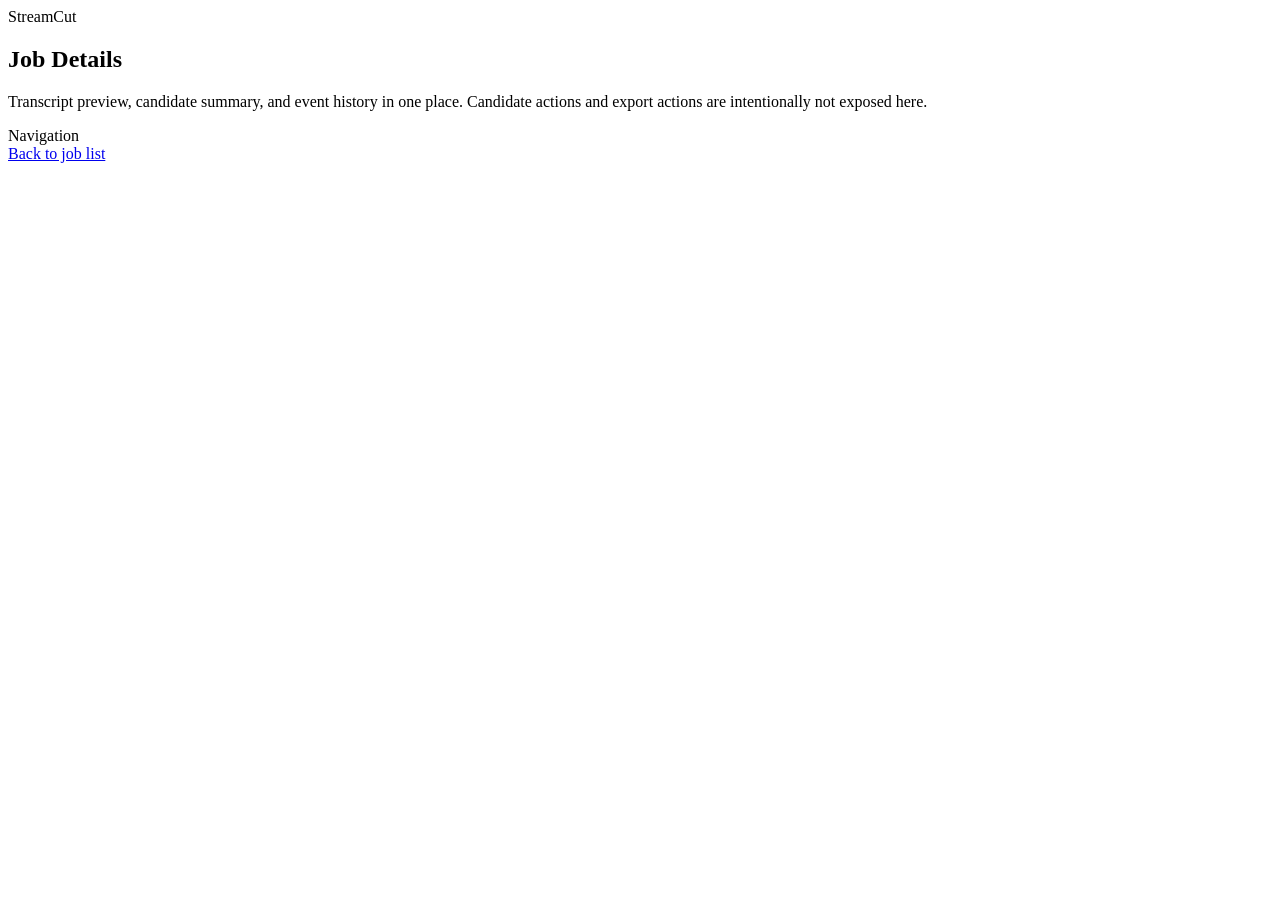
==== src/main/resources/static/job.html @ d37d9941 "TASK-021 add lightweight job review ui" ====
<!doctype html>
<html lang="en">
<head>
  <meta charset="UTF-8">
  <meta name="viewport" content="width=device-width, initial-scale=1.0">
  <title>Job Details - StreamCut Project</title>
  <link rel="stylesheet" href="/styles.css">
  <script defer src="/app.js"></script>
</head>
<body data-page="job">
  <main class="app-shell">
    <section class="hero">
      <div>
        <span class="eyebrow">StreamCut</span>
        <h1>Job Details</h1>
        <p>Transcript preview, candidate summary, and event history in one place. Candidate actions and export actions are intentionally not exposed here.</p>
      </div>
      <div class="hero-meta">
        <div class="kicker">Navigation</div>
        <a href="/index.html">Back to job list</a>
      </div>
    </section>

    <div data-page-root></div>
  </main>
</body>
</html>
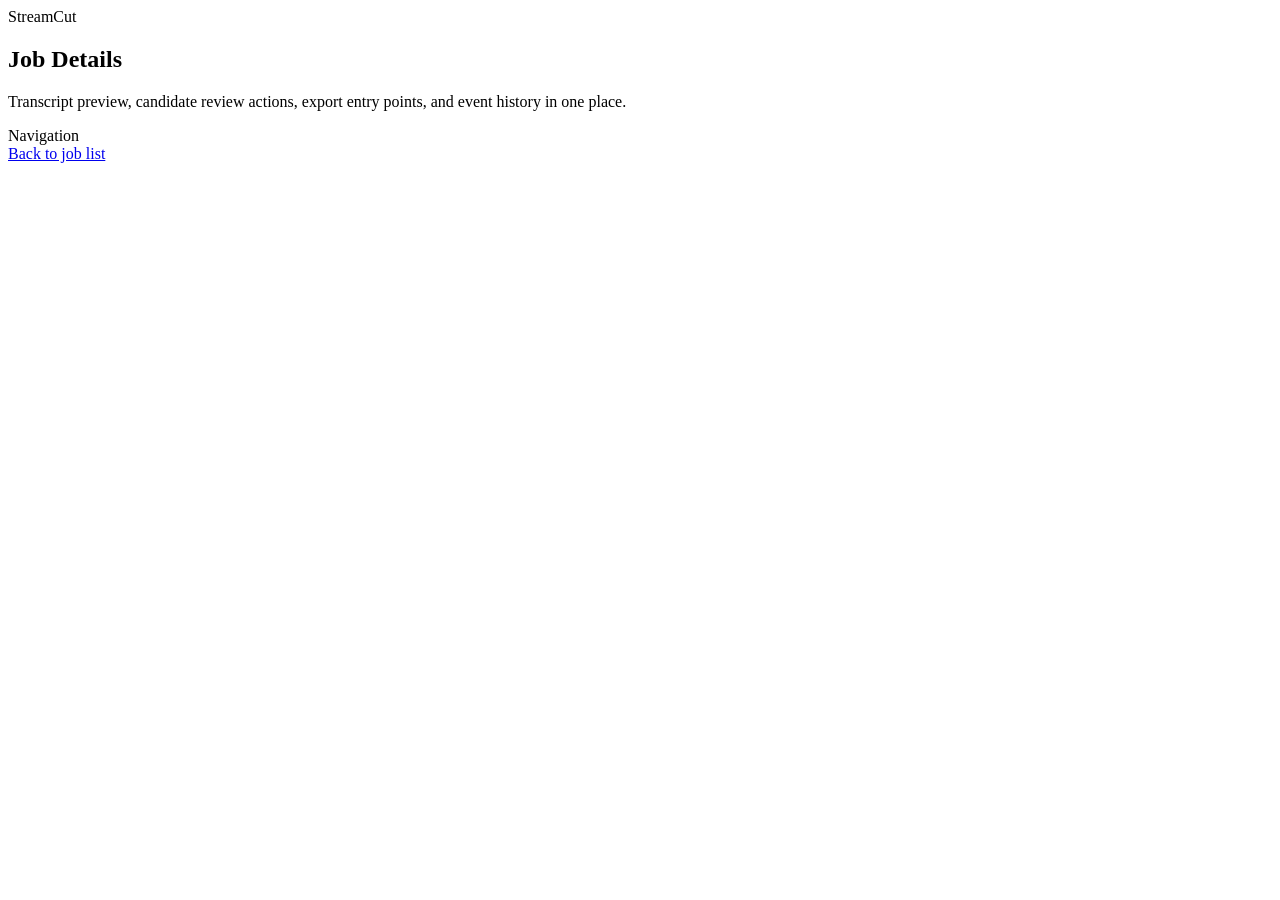
==== commit 2ac15353: "TASK-022 add candidate review actions" ====
--- a/src/main/resources/static/job.html
+++ b/src/main/resources/static/job.html
@@ -13,7 +13,7 @@
       <div>
         <span class="eyebrow">StreamCut</span>
         <h1>Job Details</h1>
-        <p>Transcript preview, candidate summary, and event history in one place. Candidate actions and export actions are intentionally not exposed here.</p>
+        <p>Transcript preview, candidate review actions, export entry points, and event history in one place.</p>
       </div>
       <div class="hero-meta">
         <div class="kicker">Navigation</div>
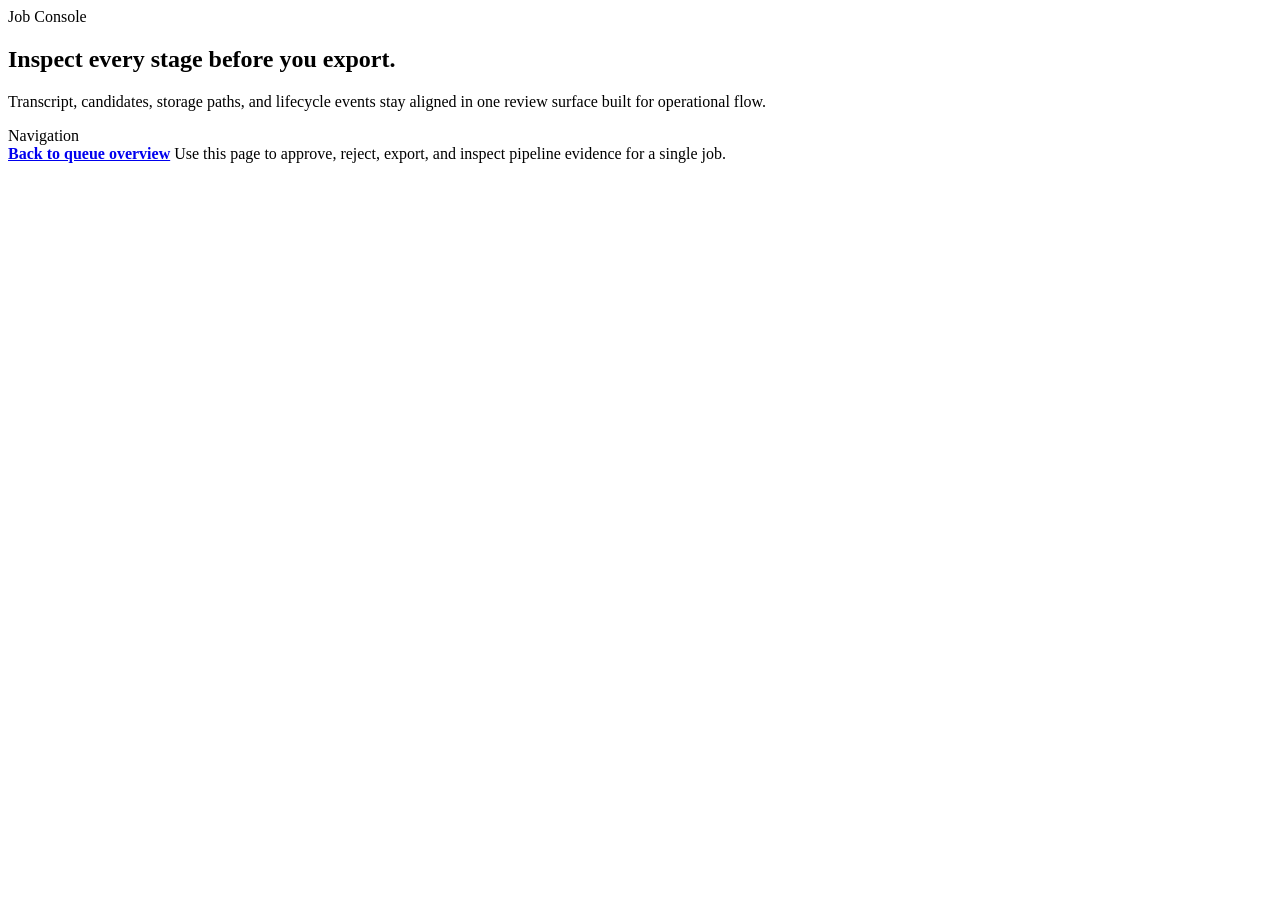
==== commit ce2070ff: "feat(ui): surface export runtime state in review dashboard" ====
--- a/src/main/resources/static/job.html
+++ b/src/main/resources/static/job.html
@@ -4,6 +4,9 @@
   <meta charset="UTF-8">
   <meta name="viewport" content="width=device-width, initial-scale=1.0">
   <title>Job Details - StreamCut Project</title>
+  <link rel="preconnect" href="https://fonts.googleapis.com">
+  <link rel="preconnect" href="https://fonts.gstatic.com" crossorigin>
+  <link href="https://fonts.googleapis.com/css2?family=Inter:wght@400;500;600&display=swap" rel="stylesheet">
   <link rel="stylesheet" href="/styles.css">
   <script defer src="/app.js"></script>
 </head>
@@ -11,13 +14,14 @@
   <main class="app-shell">
     <section class="hero">
       <div>
-        <span class="eyebrow">StreamCut</span>
-        <h1>Job Details</h1>
-        <p>Transcript preview, candidate review actions, export entry points, and event history in one place.</p>
+        <span class="eyebrow">Job Console</span>
+        <h1>Inspect every stage before you export.</h1>
+        <p>Transcript, candidates, storage paths, and lifecycle events stay aligned in one review surface built for operational flow.</p>
       </div>
       <div class="hero-meta">
         <div class="kicker">Navigation</div>
-        <a href="/index.html">Back to job list</a>
+        <strong><a href="/index.html">Back to queue overview</a></strong>
+        <span class="muted">Use this page to approve, reject, export, and inspect pipeline evidence for a single job.</span>
       </div>
     </section>
 
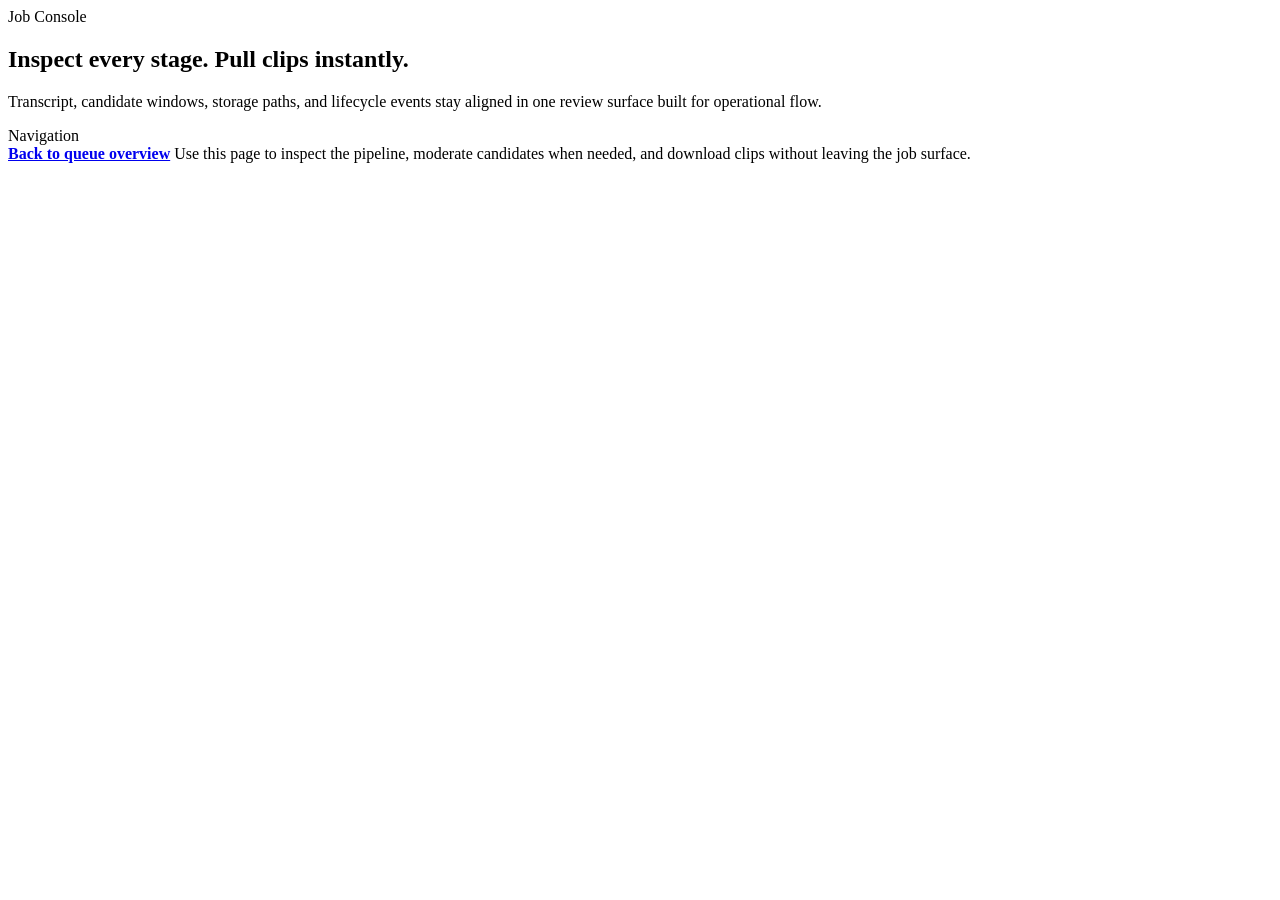
==== commit 5c589090: "feat(task-043): streamline clip preview and live job UX" ====
--- a/src/main/resources/static/job.html
+++ b/src/main/resources/static/job.html
@@ -15,13 +15,13 @@
     <section class="hero">
       <div>
         <span class="eyebrow">Job Console</span>
-        <h1>Inspect every stage before you export.</h1>
-        <p>Transcript, candidates, storage paths, and lifecycle events stay aligned in one review surface built for operational flow.</p>
+        <h1>Inspect every stage. Pull clips instantly.</h1>
+        <p>Transcript, candidate windows, storage paths, and lifecycle events stay aligned in one review surface built for operational flow.</p>
       </div>
       <div class="hero-meta">
         <div class="kicker">Navigation</div>
         <strong><a href="/index.html">Back to queue overview</a></strong>
-        <span class="muted">Use this page to approve, reject, export, and inspect pipeline evidence for a single job.</span>
+        <span class="muted">Use this page to inspect the pipeline, moderate candidates when needed, and download clips without leaving the job surface.</span>
       </div>
     </section>
 
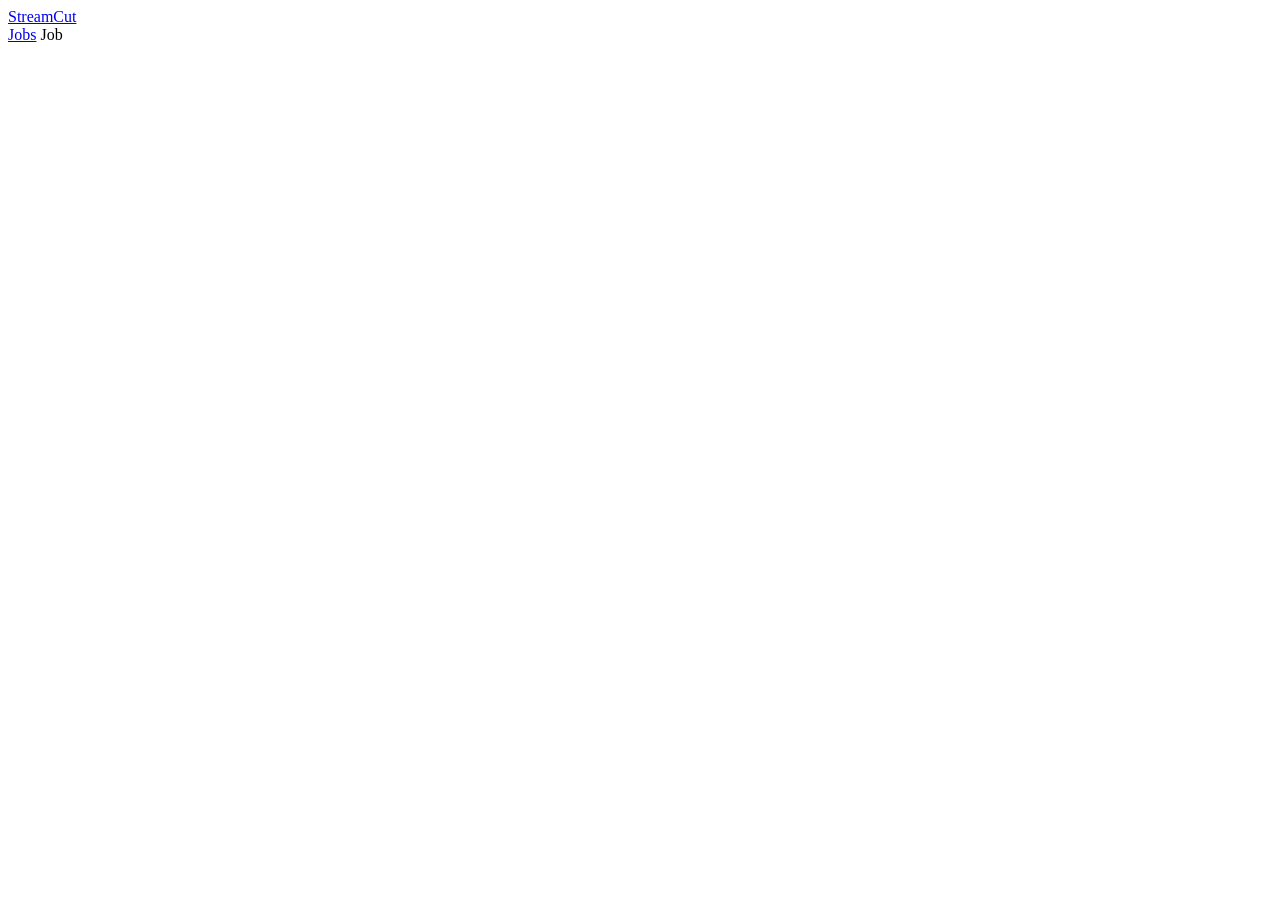
==== commit 83b566eb: "TASK-055 polish operator shell and login pages" ====
--- a/src/main/resources/static/job.html
+++ b/src/main/resources/static/job.html
@@ -6,25 +6,21 @@
   <title>Job Details - StreamCut Project</title>
   <link rel="preconnect" href="https://fonts.googleapis.com">
   <link rel="preconnect" href="https://fonts.gstatic.com" crossorigin>
-  <link href="https://fonts.googleapis.com/css2?family=Inter:wght@400;500;600&display=swap" rel="stylesheet">
+  <link href="https://fonts.googleapis.com/css2?family=Inter:ital,opsz,wght@0,14..32,100..900&display=swap" rel="stylesheet">
   <link rel="stylesheet" href="/styles.css">
   <script defer src="/app.js"></script>
 </head>
 <body data-page="job">
+  <header class="topbar">
+    <div class="topbar-inner">
+      <a class="brandmark" href="/index.html">StreamCut</a>
+      <nav class="topbar-nav" aria-label="Primary">
+        <a class="topbar-link" href="/index.html">Jobs</a>
+        <span class="topbar-link is-current" aria-current="page">Job</span>
+      </nav>
+    </div>
+  </header>
   <main class="app-shell">
-    <section class="hero">
-      <div>
-        <span class="eyebrow">Job Console</span>
-        <h1>Inspect every stage. Pull clips instantly.</h1>
-        <p>Transcript, candidate windows, storage paths, and lifecycle events stay aligned in one review surface built for operational flow.</p>
-      </div>
-      <div class="hero-meta">
-        <div class="kicker">Navigation</div>
-        <strong><a href="/index.html">Back to queue overview</a></strong>
-        <span class="muted">Use this page to inspect the pipeline, moderate candidates when needed, and download clips without leaving the job surface.</span>
-      </div>
-    </section>
-
     <div data-page-root></div>
   </main>
 </body>
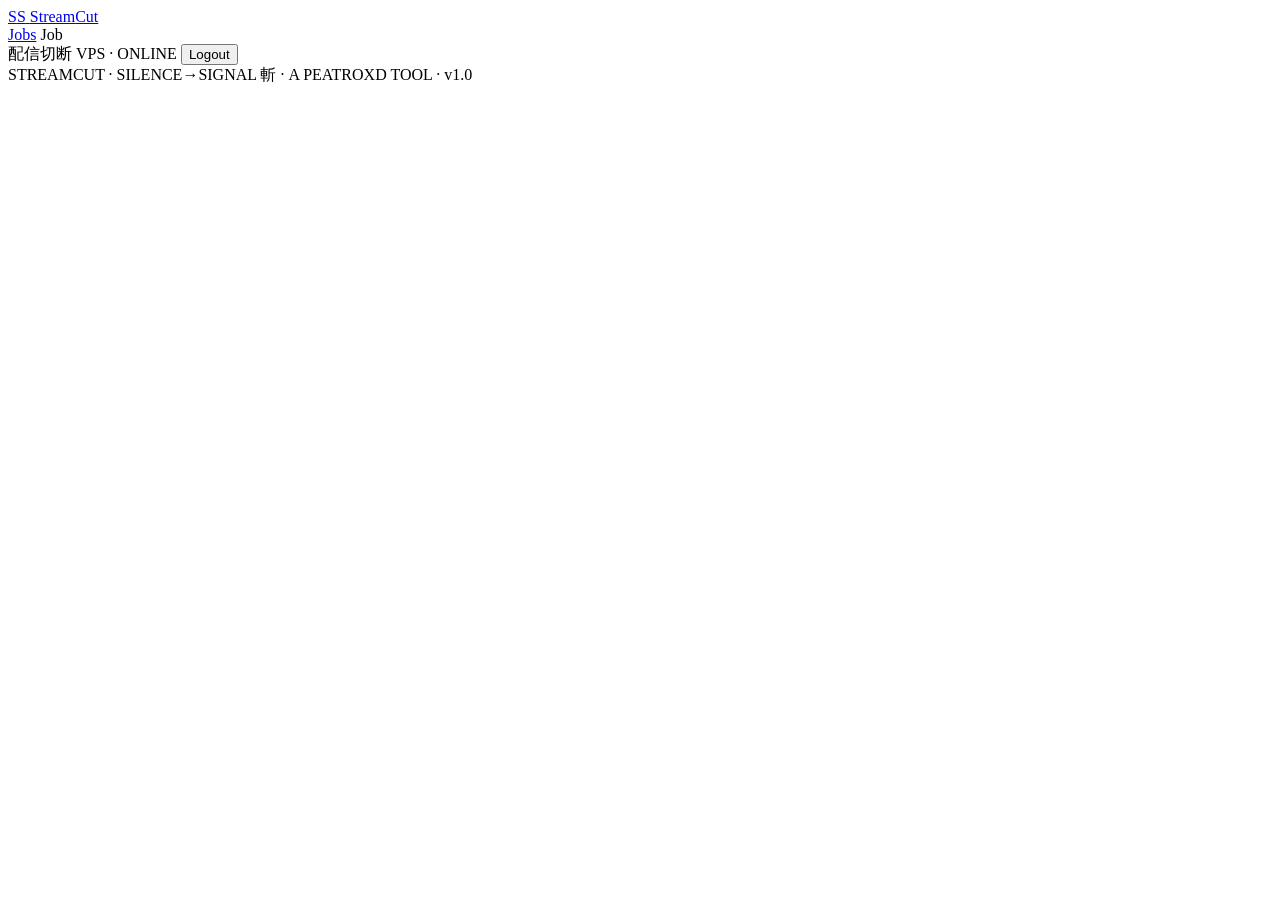
==== commit 8f85c13a: "feat(ui): port frontend to redesign — theme, job layout, compact table, wave Brings jobs/job pages t" ====
--- a/src/main/resources/static/job.html
+++ b/src/main/resources/static/job.html
@@ -1,4 +1,5 @@
 <!doctype html>
+<link rel="icon" href="/favicon.ico">
 <html lang="en">
 <head>
   <meta charset="UTF-8">
@@ -8,20 +9,33 @@
   <link rel="preconnect" href="https://fonts.gstatic.com" crossorigin>
   <link href="https://fonts.googleapis.com/css2?family=Inter:ital,opsz,wght@0,14..32,100..900&display=swap" rel="stylesheet">
   <link rel="stylesheet" href="/styles.css">
+  <link rel="stylesheet" href="/streamcut-theme.css">
   <script defer src="/app.js"></script>
 </head>
 <body data-page="job">
   <header class="topbar">
     <div class="topbar-inner">
-      <a class="brandmark" href="/index.html">StreamCut</a>
+      <a class="brandmark" href="/index.html">
+        <span class="sc-mark"><span class="s1">S</span><span class="s2">S</span><span class="blade"></span></span>
+        <span class="sc-word"><span class="a">Stream</span><span class="b">Cut</span></span>
+      </a>
       <nav class="topbar-nav" aria-label="Primary">
         <a class="topbar-link" href="/index.html">Jobs</a>
         <span class="topbar-link is-current" aria-current="page">Job</span>
       </nav>
+      <div class="topbar-right">
+        <span class="topbar-kana">配信切断</span>
+        <span class="topbar-status"><span class="topbar-status-dot" aria-hidden="true"></span>VPS · ONLINE</span>
+        <button class="topbar-logout" type="button" data-logout>Logout</button>
+      </div>
     </div>
   </header>
   <main class="app-shell">
     <div data-page-root></div>
   </main>
+  <footer class="site-footer">
+    <span class="site-footer-tag">STREAMCUT · SILENCE→SIGNAL</span>
+    <span class="site-footer-right">斬 · A PEATROXD TOOL · v1.0</span>
+  </footer>
 </body>
 </html>
